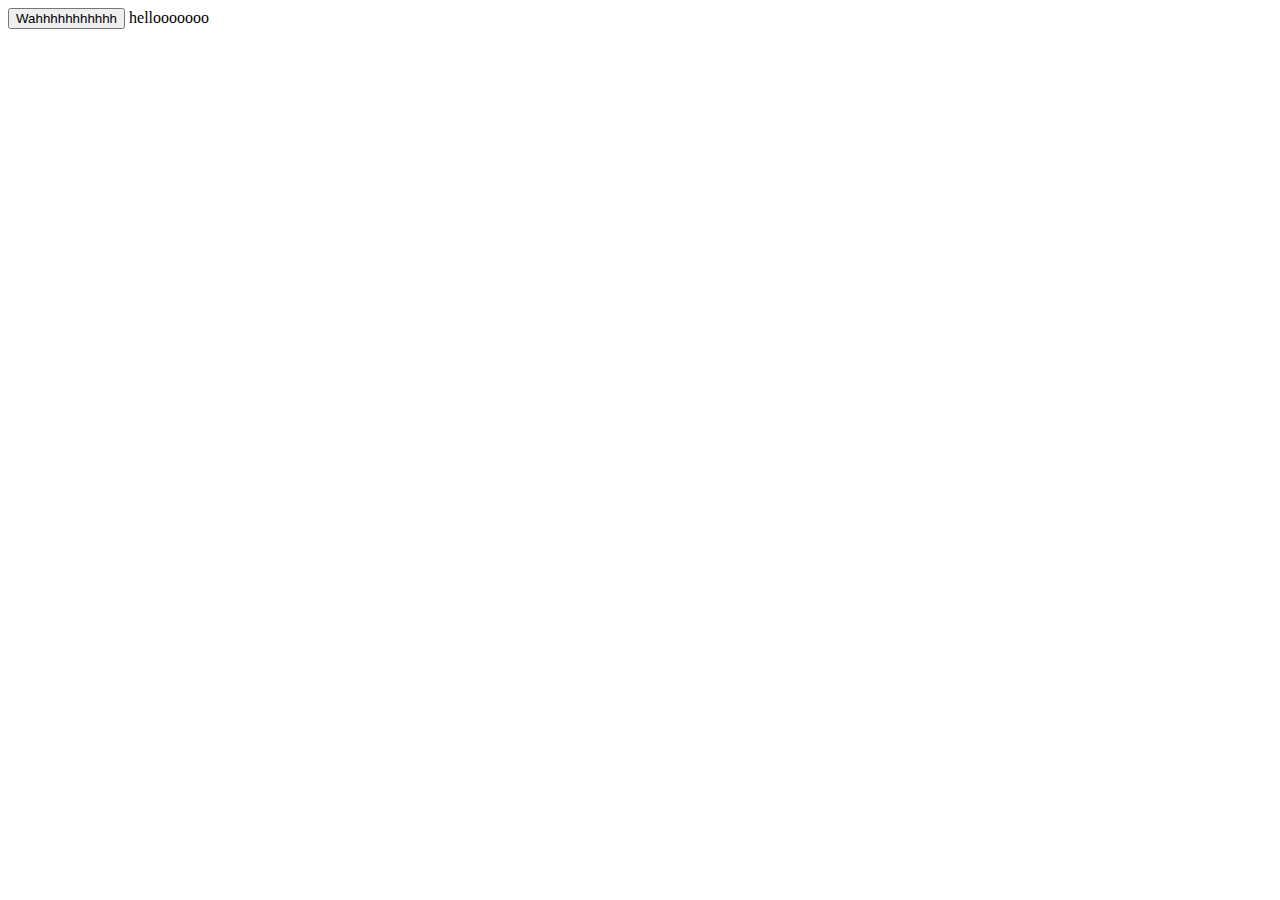
==== index.html @ bf590e31 "first commit" ====
<!DOCTYPE html>
<html lang="en">
<head>
    <meta charset="UTF-8">
    <meta name="viewport" content="width=device-width, initial-scale=1.0">
    <title>Document</title>
</head>
<body>
    <button onclick="alert('ohello')">Wahhhhhhhhhhh</button>



<script>
    document.write("hellooooooo")
</script>
<script src="main.js"></script>
</body>
</html>
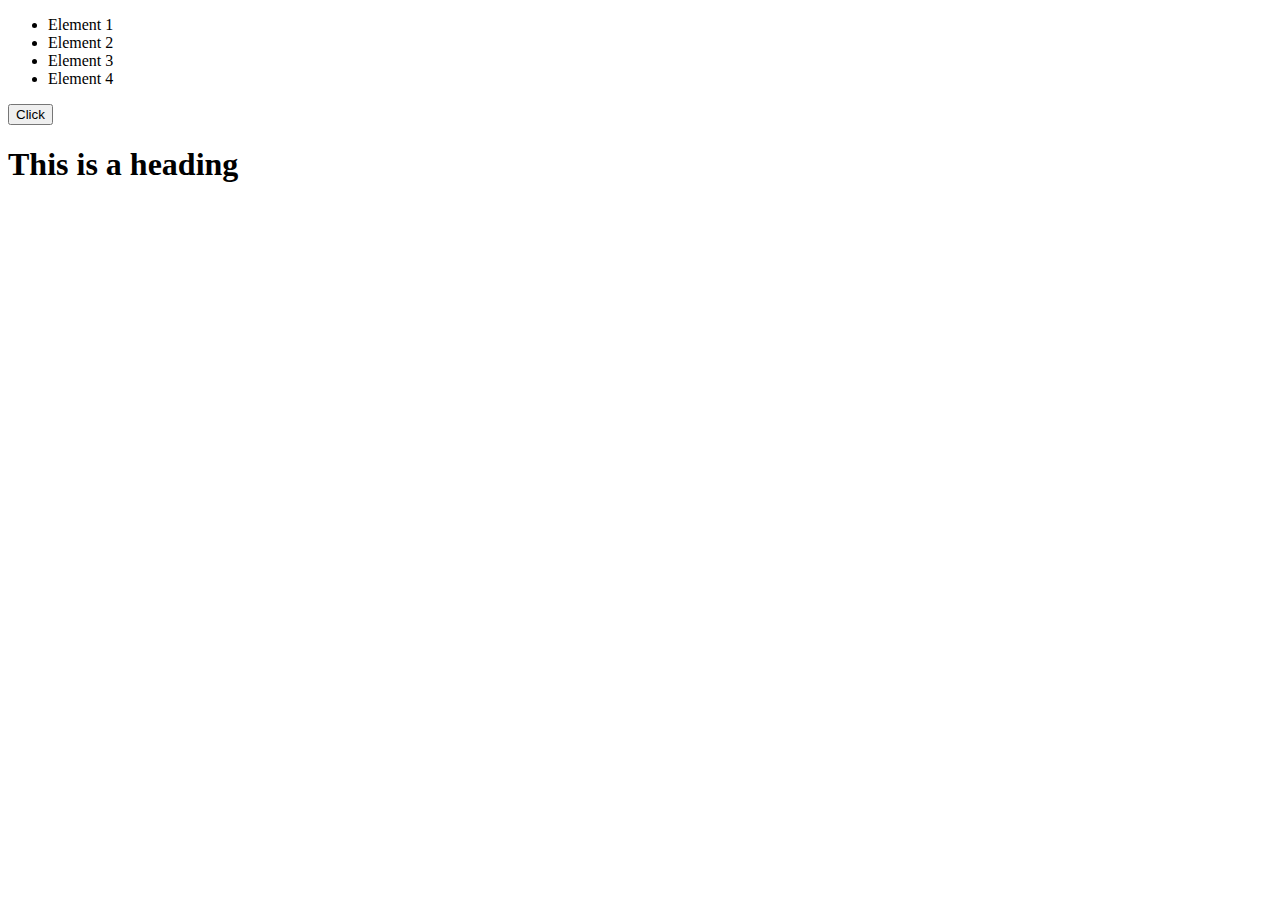
==== commit 81c88ea1: "prjkt" ====
--- a/index.html
+++ b/index.html
@@ -6,13 +6,21 @@
     <title>Document</title>
 </head>
 <body>
-    <button onclick="alert('ohello')">Wahhhhhhhhhhh</button>
+    <p id="and""></p>
+
+    <ul>
+<li>Element 1</li>
+<li>Element 2</li>
+<li>Element 3</li>
+<li>Element 4</li>
+    </ul>
+<button id="btn1">Click  </button> 
+<h1 id="h1">This is a heading</h1>    
+<h1 id="btn2"></h1> 
 
 
 
-<script>
-    document.write("hellooooooo")
-</script>
-<script src="main.js"></script>
+
+
 </body>
-</html>
+</html>